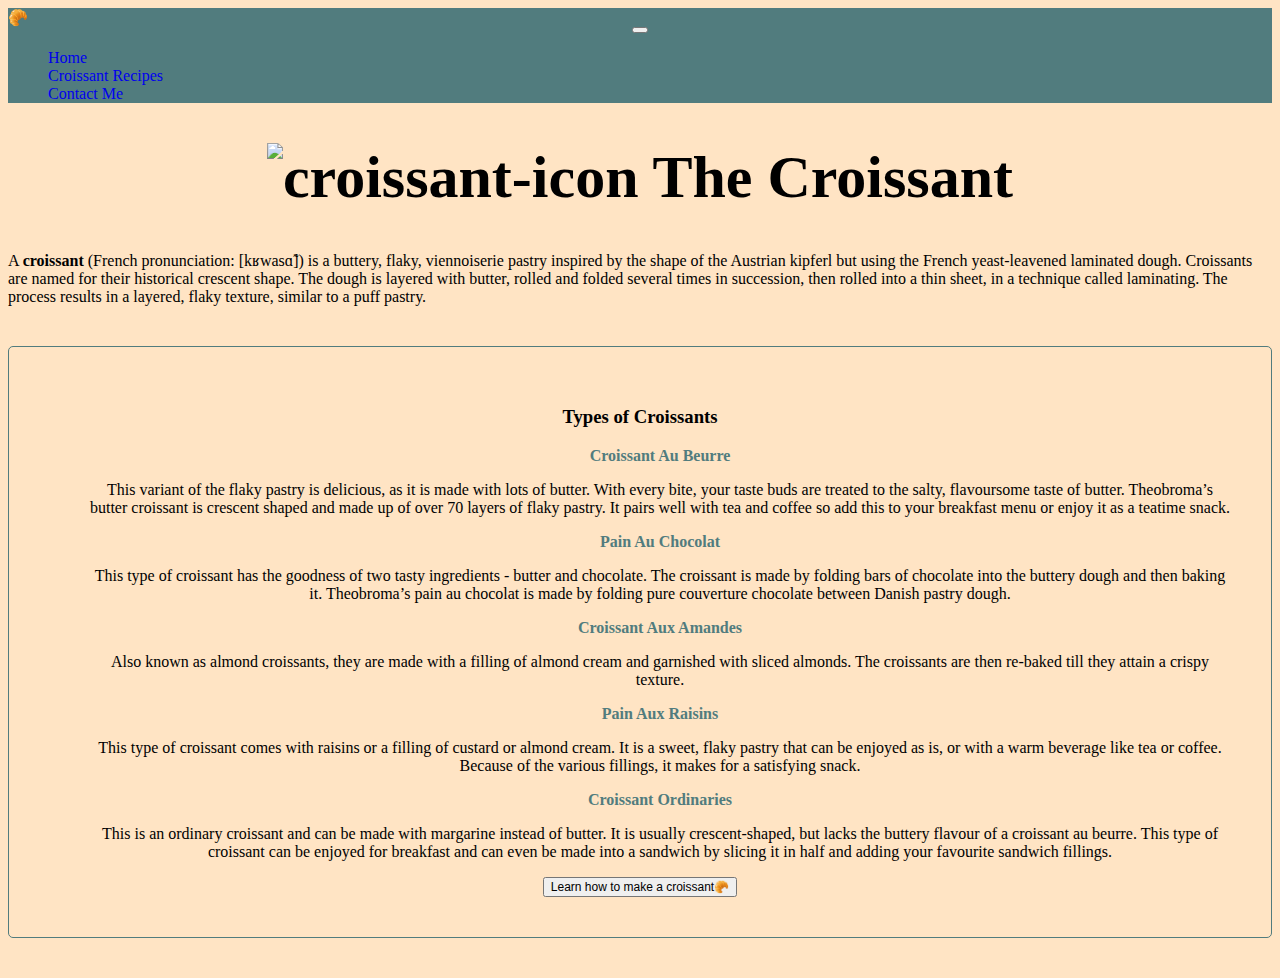
==== index.html @ f1eba124 "initial commit" ====
<!DOCTYPE html>
<html lang="en">
<head>
  <meta charset="UTF-8">
  <meta name="viewport" content="width=device-width, initial-scale=1.0">
  <title>Croissants</title>
  <link href="https://cdn.jsdelivr.net/npm/bootstrap@5.3.0/dist/css/bootstrap.min.css" rel="stylesheet" integrity="sha384-9ndCyUaIbzAi2FUVXJi0CjmCapSmO7SnpJef0486qhLnuZ2cdeRhO02iuK6FUUVM" crossorigin="anonymous">
  <script src="https://cdn.jsdelivr.net/npm/bootstrap@5.3.0/dist/js/bootstrap.bundle.min.js" integrity="sha384-geWF76RCwLtnZ8qwWowPQNguL3RmwHVBC9FhGdlKrxdiJJigb/j/68SIy3Te4Bkz" crossorigin="anonymous"></script>
  <link rel="stylesheet" href="/src/style.css">
</head>
<body>
  <nav class="navbar navbar-expand-lg" style="background-color: #517c7e;">
  <div class="container-fluid">
    <a class="navbar-brand" href="#">🥐</a>
    <button class="navbar-toggler" type="button" data-bs-toggle="collapse" data-bs-target="#navbarNavDropdown" aria-controls="navbarNavDropdown" aria-expanded="false" aria-label="Toggle navigation">
      <span class="navbar-toggler-icon"></span>
    </button>
    <div class="collapse navbar-collapse" id="navbarNavDropdown">
      <ul class="navbar-nav">
        <li class="nav-item">
          <a class="nav-link active" aria-current="page" href="/index.html">Home</a>
        </li>
        <li class="nav-item">
          <a class="nav-link" href="/photo.html">Croissant Recipes</a>
        </li>
        <li class="nav-item">
          <a class="nav-link" href="/contact.html">Contact Me</a>
        </li>
      </ul>
    </div>
  </div>
</nav>
  <div class="container-fluid">
    <div class="heading">
      <h1>
        <img src="https://icon-library.com/images/croissant-icon/croissant-icon-1.jpg" alt="croissant-icon" width="50px" >
        The Croissant
      </h1>
    </div>
    <p>
      A <strong>croissant</strong> (French pronunciation: [kʁwasɑ̃]) is a buttery, flaky, viennoiserie pastry inspired by the shape of the Austrian kipferl but using the French yeast-leavened laminated dough.
      Croissants are named for their historical crescent shape. The dough is layered with butter, rolled and folded several times in succession, then rolled into a thin sheet, in a technique called laminating. 
      The process results in a layered, flaky texture, similar to a puff pastry.
    </p>
    <div class="content" class="m-5">
      <h3>Types of Croissants</h3>
      <ul>
        <li class="croissant-name">
          Croissant Au Beurre
        </li>
        <p class="croissant-type">
          This variant of the flaky pastry is delicious, as it is made with lots of butter. With every bite, your taste buds are treated to the salty, flavoursome taste of butter. Theobroma’s butter croissant is crescent shaped and made up of over 70 layers of flaky pastry. 
          It pairs well with tea and coffee so add this to your breakfast menu or enjoy it as a teatime snack.
        </p>
        <li class="croissant-name">
          Pain Au Chocolat
        </li>
        <p class="croissant-type">
          This type of croissant has the goodness of two tasty ingredients - butter and chocolate. The croissant is made by folding bars of chocolate into the buttery dough and then baking it. 
          Theobroma’s pain au chocolat is made by folding pure couverture chocolate between Danish pastry dough.
        </p>
        <li class="croissant-name">Croissant Aux Amandes
        </li>
        <p class="croissant-type">
          Also known as almond croissants, they are made with a filling of almond cream and garnished with sliced almonds. The croissants are then re-baked till they attain a crispy texture.
        </p>
        <li class="croissant-name">Pain Aux Raisins
        </li>
        <p class="croissant-type">
        This type of croissant comes with raisins or a filling of custard or almond cream. It is a sweet, flaky pastry that can be enjoyed as is, or with a warm beverage like tea or coffee. 
          Because of the various fillings, it makes for a satisfying snack.
        </p>
        <li class="croissant-name">Croissant Ordinaries
        </li>
        <p class="croissant-type">
          This is an ordinary croissant and can be made with margarine instead of butter. It is usually crescent-shaped, but lacks the buttery flavour of a croissant au beurre. 
          This type of croissant can be enjoyed for breakfast and can even be made into a sandwich by slicing it in half and adding your favourite sandwich fillings.
        </p>
      </ul>
      <a href="/photo.html">
        <button type="button" class="btn btn-outline-secondary">
        Learn how to make a croissant🥐
        </button>
      </a>
    </div>
  </div>
</body>
</html>
---- src/style.css ----
body{
  background-color: bisque;
}
h1{
  text-align: center;
  font-size: 60px;
}
a{
  text-decoration: none;
}
button{
  display: block!important;
  margin: 0px auto!important;
  font-size: 12px!important;
}
ul{
  list-style: none;
}
.heading{
  text-align: center;
}
.content{
  display: block;
  margin: 40px auto;
  padding: 40px;
  text-align: center;
  border: 1px solid #517c7e;
  border-radius: 5px;
}
.img-fluid{
  width: 520px!important;
  height: 470px!important;
  margin: 20px;
}
.croissant-name{
  text-align: center;
  font-weight: bold;
  font-family: cursive;
  color: #517c7e;
}
.croissant-type{
  text-align: none;
}
.ingredients{
  margin: 20px;
  font-size: 14px;
  text-align: left;
}
.process{
  margin: 20px;
}
.list-group-item, .process{
  font-family: cursive;
  border: none;
  background-color: bisque;
  color: #517c7e;
}
.uber-eats, .art-caffe, .croissant-link, .pastries-link, .skip-link{
  font-size: 13px;
}
@media (max-width: 800px){
  h1{
    font-size: 40px;
  }
  body{
    font-size: 11px;
    text-align: center;
  }
  .img-fluid{
    max-width: 350px;
  }
  .list-group-item{
    font-size: 10px;
  }
  button{
    font-size: 10px!important;
  }
  .uber-eats, .art-caffe, .croissant-link, .pastries-link, .skip-link{
  font-size: 10px;
}

}
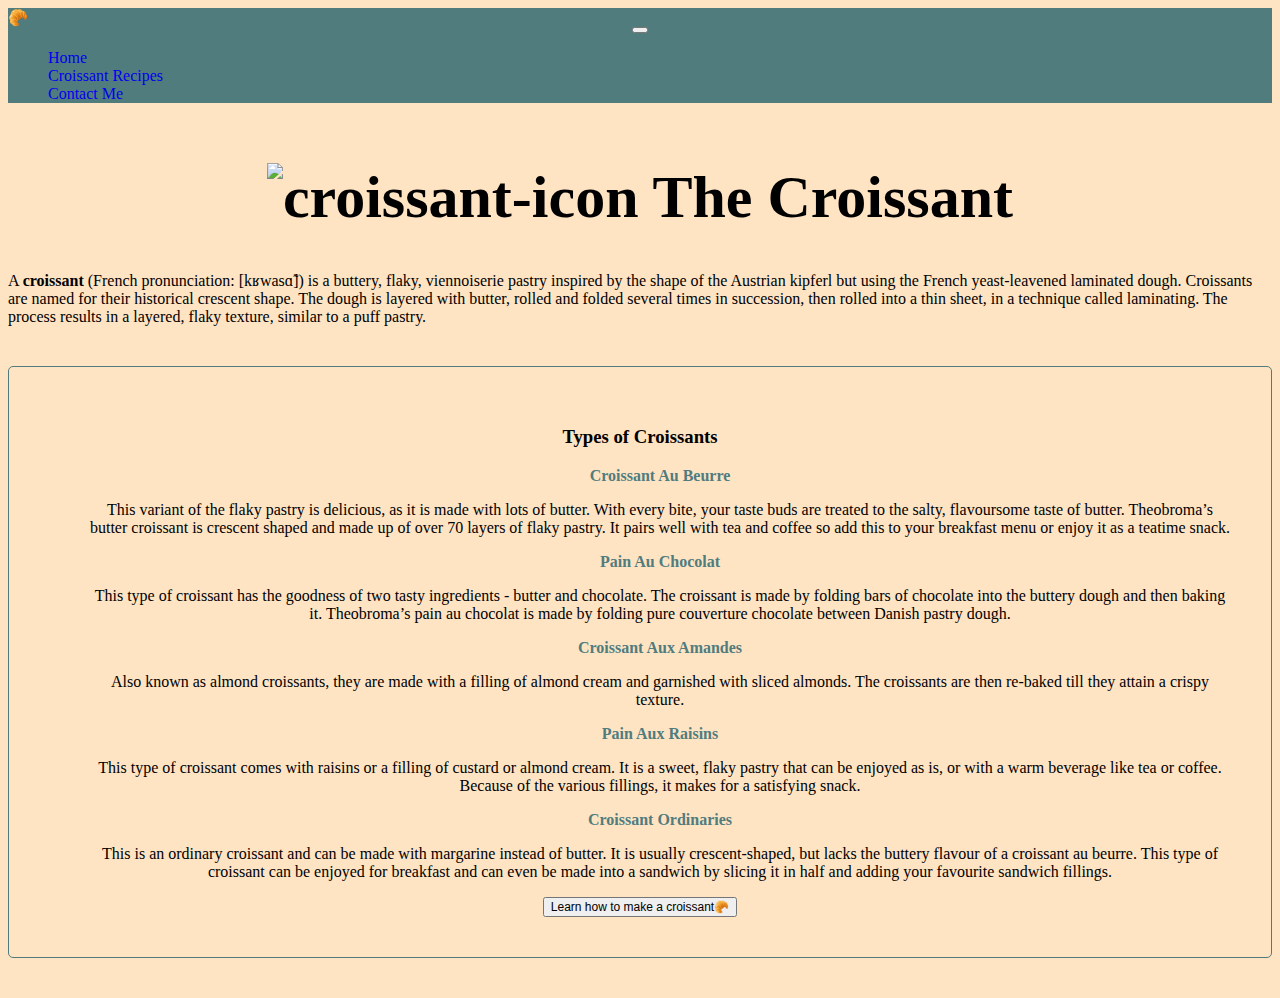
==== commit a8861cf0: "changed the page titles" ====
--- a/index.html
+++ b/index.html
@@ -3,13 +3,13 @@
 <head>
   <meta charset="UTF-8">
   <meta name="viewport" content="width=device-width, initial-scale=1.0">
-  <title>Croissants</title>
+  <title>The Croissant Connoisseur</title>
   <link href="https://cdn.jsdelivr.net/npm/bootstrap@5.3.0/dist/css/bootstrap.min.css" rel="stylesheet" integrity="sha384-9ndCyUaIbzAi2FUVXJi0CjmCapSmO7SnpJef0486qhLnuZ2cdeRhO02iuK6FUUVM" crossorigin="anonymous">
   <script src="https://cdn.jsdelivr.net/npm/bootstrap@5.3.0/dist/js/bootstrap.bundle.min.js" integrity="sha384-geWF76RCwLtnZ8qwWowPQNguL3RmwHVBC9FhGdlKrxdiJJigb/j/68SIy3Te4Bkz" crossorigin="anonymous"></script>
   <link rel="stylesheet" href="/src/style.css">
 </head>
 <body>
-  <nav class="navbar navbar-expand-lg" style="background-color: #517c7e;">
+  <nav class="navbar fixed-top navbar-expand-lg" style="background-color: #517c7e;">
   <div class="container-fluid">
     <a class="navbar-brand" href="#">🥐</a>
     <button class="navbar-toggler" type="button" data-bs-toggle="collapse" data-bs-target="#navbarNavDropdown" aria-controls="navbarNavDropdown" aria-expanded="false" aria-label="Toggle navigation">
--- a/src/style.css
+++ b/src/style.css
@@ -17,6 +17,7 @@
   list-style: none;
 }
 .heading{
+  margin-top: 60px;
   text-align: center;
 }
 .content{
@@ -63,20 +64,25 @@
     font-size: 40px;
   }
   body{
-    font-size: 11px;
+    font-size: 12px;
     text-align: center;
   }
   .img-fluid{
     max-width: 350px;
   }
   .list-group-item{
-    font-size: 10px;
+    font-size: 12px;
+  }
+  .process{
+    font-size: 13px;
   }
   button{
     font-size: 10px!important;
   }
   .uber-eats, .art-caffe, .croissant-link, .pastries-link, .skip-link{
   font-size: 10px;
+  }
+  .heading{
+    margin-top: 60px;
+  }
 }
-
-}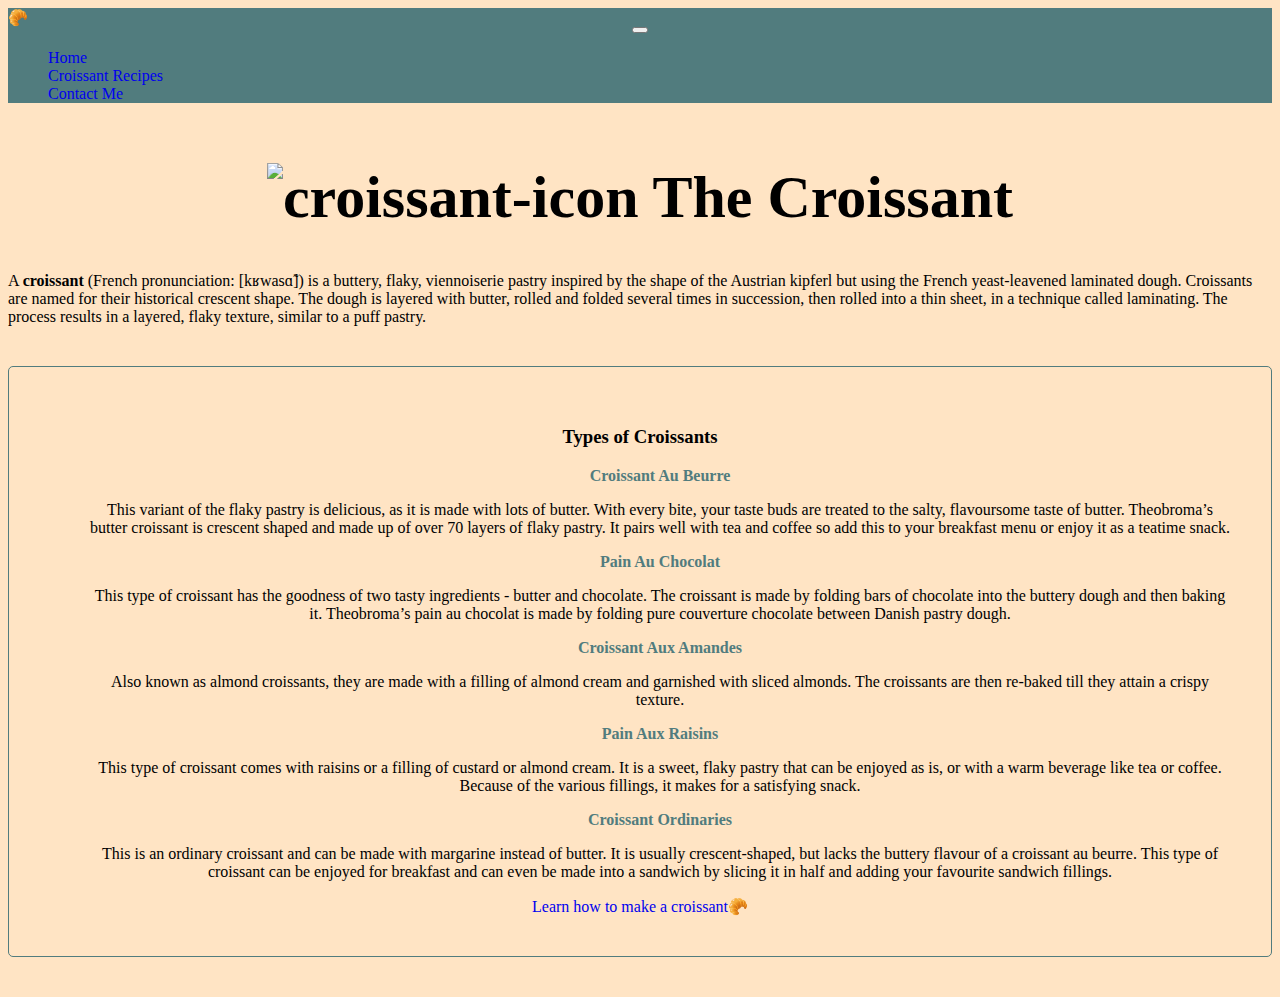
==== commit c9e9ca44: "made my website SEO friendly" ====
--- a/index.html
+++ b/index.html
@@ -2,7 +2,7 @@
 <html lang="en">
 <head>
   <meta charset="UTF-8">
-  <meta name="viewport" content="width=device-width, initial-scale=1.0">
+  <meta name="viewport" content="width=device-width, initial-scale=1.0" description="everything you need to know about croissants">
   <title>The Croissant Connoisseur</title>
   <link href="https://cdn.jsdelivr.net/npm/bootstrap@5.3.0/dist/css/bootstrap.min.css" rel="stylesheet" integrity="sha384-9ndCyUaIbzAi2FUVXJi0CjmCapSmO7SnpJef0486qhLnuZ2cdeRhO02iuK6FUUVM" crossorigin="anonymous">
   <script src="https://cdn.jsdelivr.net/npm/bootstrap@5.3.0/dist/js/bootstrap.bundle.min.js" integrity="sha384-geWF76RCwLtnZ8qwWowPQNguL3RmwHVBC9FhGdlKrxdiJJigb/j/68SIy3Te4Bkz" crossorigin="anonymous"></script>
@@ -77,10 +77,8 @@
           This type of croissant can be enjoyed for breakfast and can even be made into a sandwich by slicing it in half and adding your favourite sandwich fillings.
         </p>
       </ul>
-      <a href="/photo.html">
-        <button type="button" class="btn btn-outline-secondary">
+      <a href="/photo.html" class="btn btn-outline-secondary recipe-link">
         Learn how to make a croissant🥐
-        </button>
       </a>
     </div>
   </div>
--- a/src/style.css
+++ b/src/style.css
@@ -56,7 +56,7 @@
   background-color: bisque;
   color: #517c7e;
 }
-.uber-eats, .art-caffe, .croissant-link, .pastries-link, .skip-link{
+.uber-eats, .art-caffe, .croissant-link, .pastries-link, .skip-link, .recipe.link{
   font-size: 13px;
 }
 @media (max-width: 800px){
@@ -79,7 +79,7 @@
   button{
     font-size: 10px!important;
   }
-  .uber-eats, .art-caffe, .croissant-link, .pastries-link, .skip-link{
+  .uber-eats, .art-caffe, .croissant-link, .pastries-link, .skip-link, .recipe.link{
   font-size: 10px;
   }
   .heading{
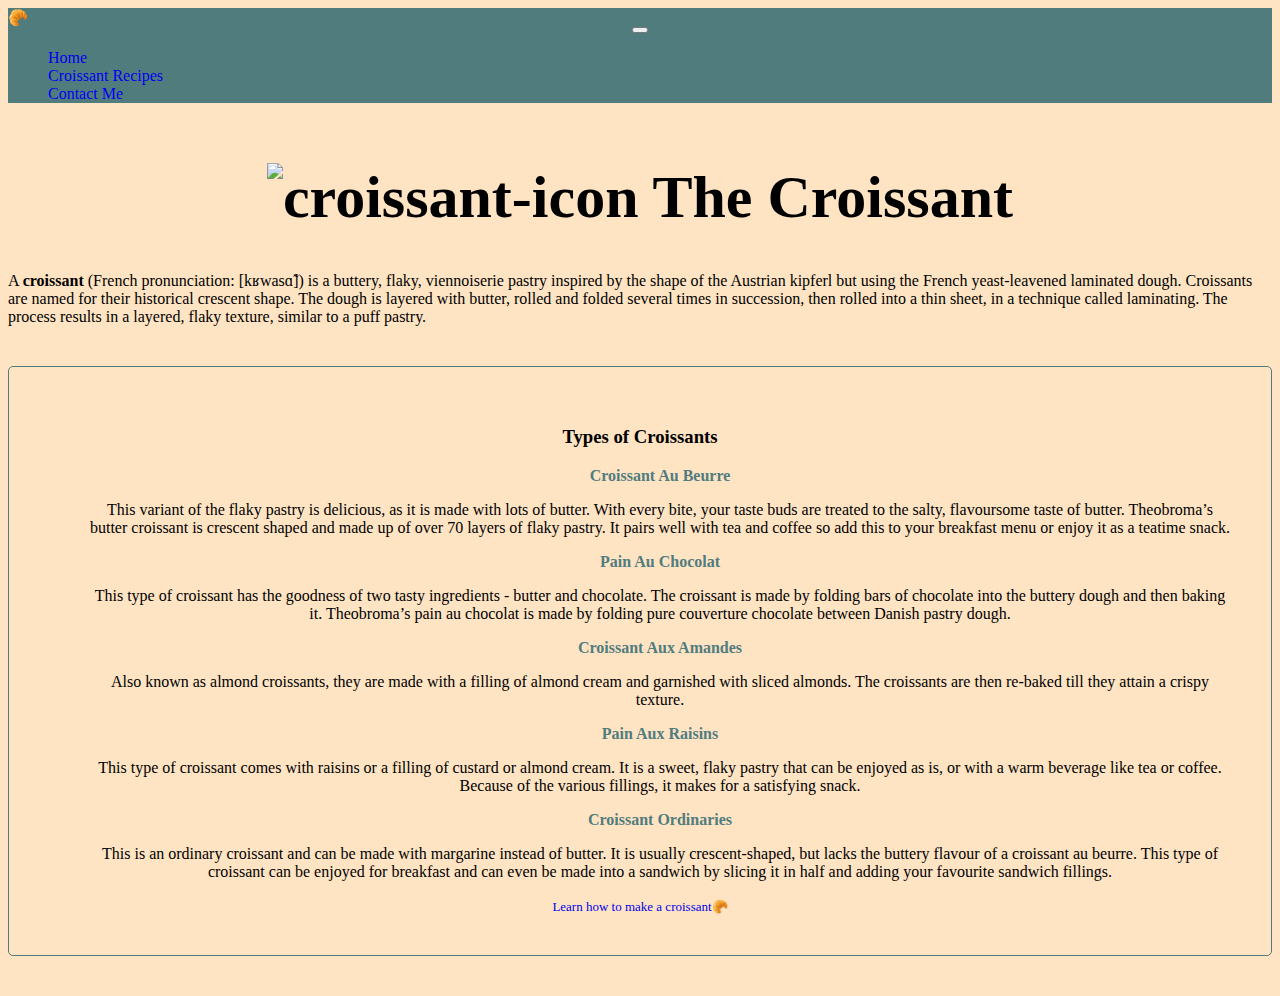
==== commit 39d42094: "minor bug fix" ====
--- a/index.html
+++ b/index.html
@@ -77,7 +77,7 @@
           This type of croissant can be enjoyed for breakfast and can even be made into a sandwich by slicing it in half and adding your favourite sandwich fillings.
         </p>
       </ul>
-      <a href="/photo.html" class="btn btn-outline-secondary recipe-link">
+      <a href="/photo.html" class="btn btn-outline-secondary recipe-link" >
         Learn how to make a croissant🥐
       </a>
     </div>
--- a/src/style.css
+++ b/src/style.css
@@ -56,7 +56,7 @@
   background-color: bisque;
   color: #517c7e;
 }
-.uber-eats, .art-caffe, .croissant-link, .pastries-link, .skip-link, .recipe.link{
+.uber-eats, .art-caffe, .croissant-link, .pastries-link, .skip-link, .recipe-link{
   font-size: 13px;
 }
 @media (max-width: 800px){
@@ -79,7 +79,7 @@
   button{
     font-size: 10px!important;
   }
-  .uber-eats, .art-caffe, .croissant-link, .pastries-link, .skip-link, .recipe.link{
+  .uber-eats, .art-caffe, .croissant-link, .pastries-link, .skip-link, .recipe-link{
   font-size: 10px;
   }
   .heading{
